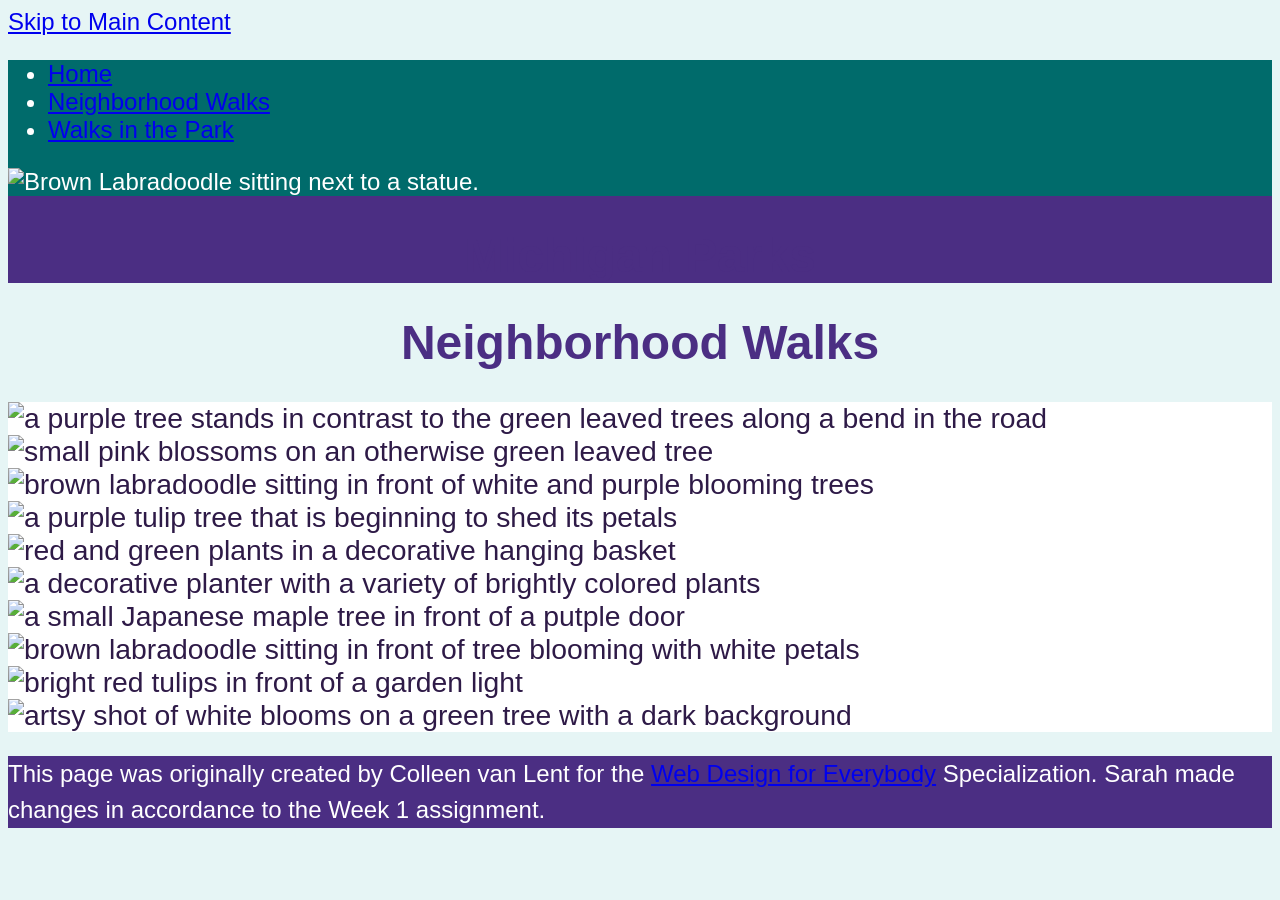
==== neighborhood.html @ 5b59a834 "Update neighborhood.html" ====
<!DOCTYPE html>
<html lang="en">

<head>
  <meta charset="utf-8">
  <meta name="viewport" content="width=device-width">
  <title>Neighborhood Walk</title>
  <!-- You will need to link to the CSS file -->
  <link rel="stylesheet" href="css/style.css">
</head>

<body>
  <a href="#main-content" class="skip-link">Skip to Main Content</a>

  <header>
    <nav>
      <ul>
        <li><a href="index.html">Home</a></li>
        <li><a href="neighborhood.html">Neighborhood Walks</a></li>
        <li><a href="parks.html">Walks in the Park</a></li>
      </ul>
       <img src="images/BaconGallupPark.jpg" width="200" alt="Brown Labradoodle sitting next to a statue.">
    </nav>
    <h1>Michigan Parks</h1>
  </header>
    
    <h1>Neighborhood Walks</h1>
  </header>
<main id="main-content">
    <div class="grid">
      <img src="images/bend_in_the_road.png"
        alt="a purple tree stands in contrast to the green leaved trees along a bend in the road" width="100">
      <img src="images/pink_blossoms.png" alt="small pink blossoms on an otherwise green leaved tree" width="100">
      <img src="images/blooming_trees.png" alt="brown labradoodle sitting in front of white and purple blooming  trees"
        width="100">
      <img src="images/falling_petals.png" alt="a purple tulip tree that is beginning to shed its petals" width="100">
      <img src="images/hanging_plants.png" alt="red and green plants in a decorative hanging basket" width="100">
      <img src="images/potted_plants.png" alt="a decorative planter with a variety of brightly colored plants "
        width="100">
      <img src="images/red_maple.png" alt="a small Japanese maple tree in front of a putple door" width="100">
      <img src="images/tree_with_white_blooms.png"
        alt="brown labradoodle sitting in front of tree blooming with white petals" width="100">
      <img src="images/tulips.png" alt="bright red tulips in front of a garden light" width="100">
      <img src="images/white_buds_on_tree.png" alt="artsy shot of white blooms on a green tree with a dark background"
        width="100">
    </div>
  </main>
  
  <footer>
    <p>This page was originally created by Colleen van Lent for the <a
        href="https://www.coursera.org/specializations/web-design"> Web Design for Everybody</a> Specialization. Sarah made changes in accordance to the Week 1 assignment.</p>
  </footer>

</body>

</html>
---- css/style.css ----
body {
  font-family: 'Segoe UI', Tahoma, Geneva, Verdana, sans-serif;
  font-size: 150%;
  background-color: #E6F5F5; /* light teal tint */
  color: #2E1A47; /* dark purple text for body copy */
}

header {
  background-color: #4B2E83; /* deep purple */
  color: #FFFFFF;
}

nav {
  background-color: #006B6B; /* teal */
  color: #FFFFFF;
}

main {
  background-color: white;
  font-size: 118%;
}

footer {
  background-color: #4B2E83; /* deep purple, matches header */
  color: #FFFFFF;
}

/* li {
  display: inline-block;
  width: 25%;
  text-align: center;
  background: #FFD400;
  line-height: 100px;
} */

h1 {
  text-align: center;
  font-family: 'Segoe UI', Tahoma, Geneva, Verdana, sans-serif;
  color: #4B2E83; /* deep purple, reads clearly on white main bg */
}

p {
  line-height: 1.5;
}
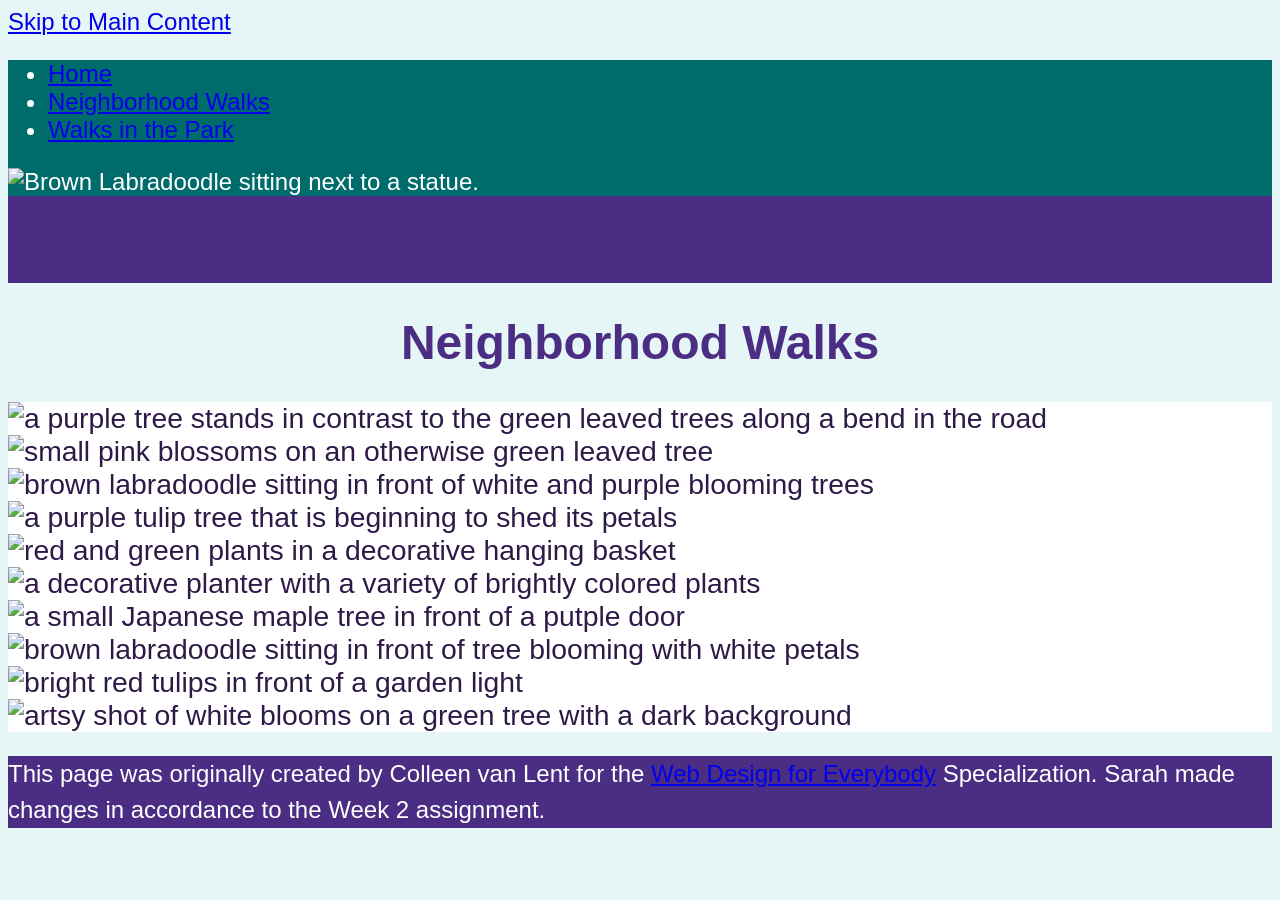
==== commit 97c27ffa: "Update neighborhood.html" ====
--- a/neighborhood.html
+++ b/neighborhood.html
@@ -48,7 +48,7 @@
   
   <footer>
     <p>This page was originally created by Colleen van Lent for the <a
-        href="https://www.coursera.org/specializations/web-design"> Web Design for Everybody</a> Specialization. Sarah made changes in accordance to the Week 1 assignment.</p>
+        href="https://www.coursera.org/specializations/web-design"> Web Design for Everybody</a> Specialization. Sarah made changes in accordance to the Week 2 assignment.</p>
   </footer>
 
 </body>
